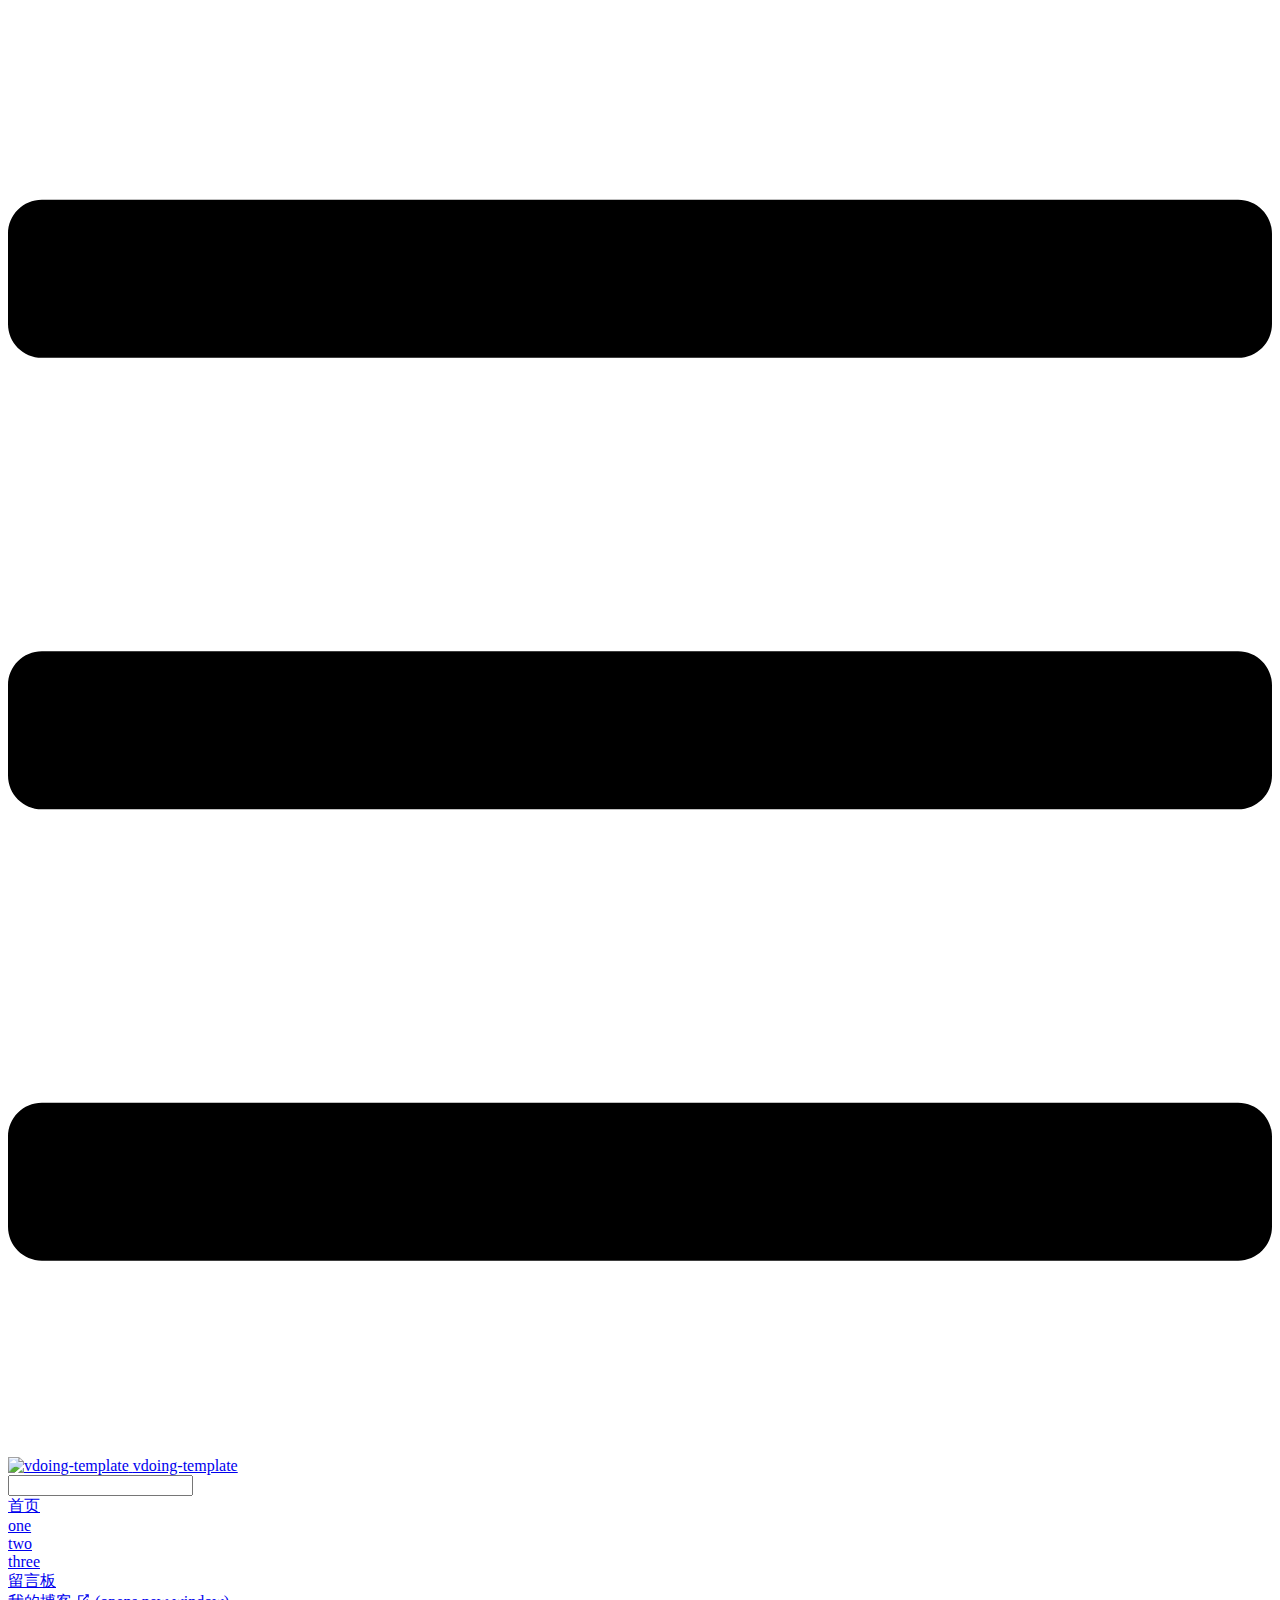
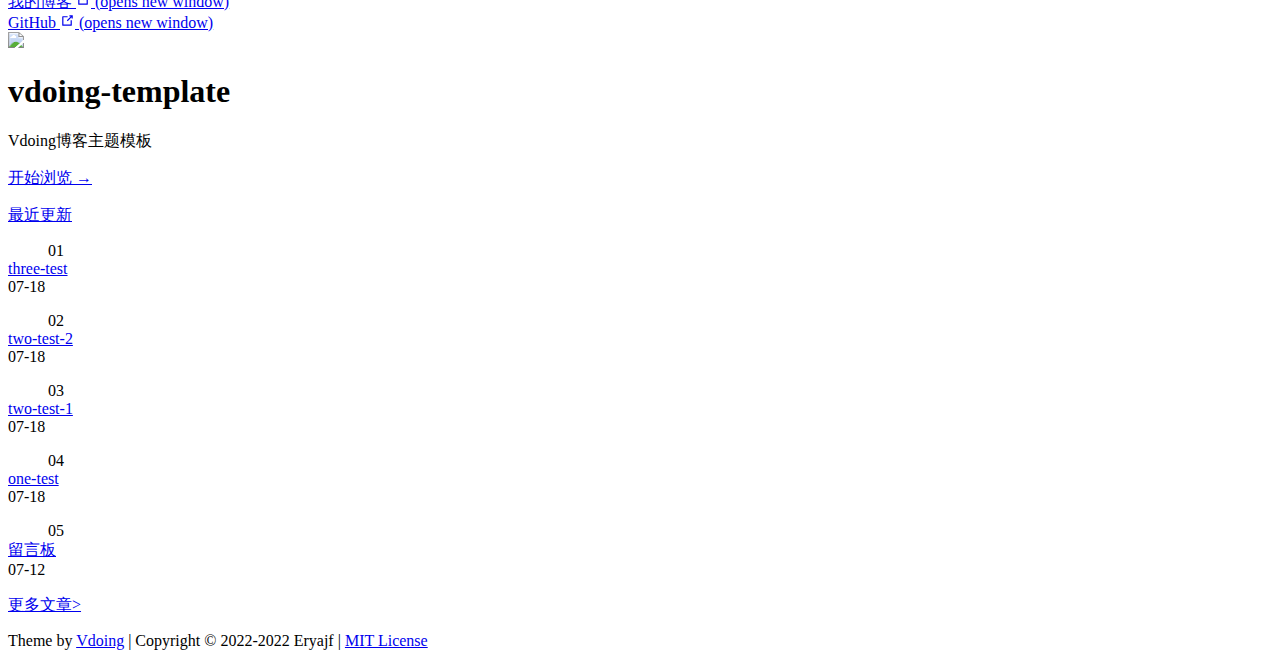
==== index.html @ f7155ac6 "Deploying to gh-pages from @ xianchaoye/zeroye@b0103e465069ee69e4de9f4ce561d06faccb7bdc 🚀" ====
<!DOCTYPE html>
<html lang="en-US">
  <head>
    <meta charset="utf-8">
    <meta name="viewport" content="width=device-width,initial-scale=1">
    <title>vdoing-template</title>
    <meta name="generator" content="VuePress 1.8.0">
    <link rel="icon" href="https://cdn.staticaly.com/gh/eryajf/tu/main/img/image_20220720_132133.ico">
    <script language="javascript" type="text/javascript" src="/vdoing-template/js/pgmanor-self.js"></script>
    <meta name="description" content="vdoing博客主题模板">
    <meta name="keywords" content="二丫讲梵,golang,vue,go-web,go-admin,go-ldap-admin">
    <meta name="theme-color" content="#11a8cd">
    <meta name="referrer" content="no-referrer-when-downgrade">
    
    <link rel="preload" href="/vdoing-template/assets/css/0.styles.035d19f1.css" as="style"><link rel="preload" href="/vdoing-template/assets/js/app.28f3baf2.js" as="script"><link rel="preload" href="/vdoing-template/assets/js/4.86d602bd.js" as="script"><link rel="preload" href="/vdoing-template/assets/js/16.5bb6e53d.js" as="script"><link rel="prefetch" href="/vdoing-template/assets/js/10.823c3fa0.js"><link rel="prefetch" href="/vdoing-template/assets/js/11.eeeffc94.js"><link rel="prefetch" href="/vdoing-template/assets/js/12.07a7bd47.js"><link rel="prefetch" href="/vdoing-template/assets/js/13.e1de8f60.js"><link rel="prefetch" href="/vdoing-template/assets/js/14.58347ef5.js"><link rel="prefetch" href="/vdoing-template/assets/js/15.9c6e68a2.js"><link rel="prefetch" href="/vdoing-template/assets/js/17.0d979c10.js"><link rel="prefetch" href="/vdoing-template/assets/js/18.87ed9d39.js"><link rel="prefetch" href="/vdoing-template/assets/js/5.0a31b75d.js"><link rel="prefetch" href="/vdoing-template/assets/js/6.fa748e72.js"><link rel="prefetch" href="/vdoing-template/assets/js/7.26cae82d.js"><link rel="prefetch" href="/vdoing-template/assets/js/8.30d087c2.js"><link rel="prefetch" href="/vdoing-template/assets/js/9.a3b978a1.js"><link rel="prefetch" href="/vdoing-template/assets/js/vendors~flowchart.af32333f.js"><link rel="prefetch" href="/vdoing-template/assets/js/vendors~mermaid.6b832be4.js">
    <link rel="stylesheet" href="/vdoing-template/assets/css/0.styles.035d19f1.css">
  </head>
  <body class="theme-mode-light">
    <div id="app" data-server-rendered="true"><div class="theme-container sidebar-open no-sidebar"><header class="navbar blur"><div title="目录" class="sidebar-button"><svg xmlns="http://www.w3.org/2000/svg" aria-hidden="true" role="img" viewBox="0 0 448 512" class="icon"><path fill="currentColor" d="M436 124H12c-6.627 0-12-5.373-12-12V80c0-6.627 5.373-12 12-12h424c6.627 0 12 5.373 12 12v32c0 6.627-5.373 12-12 12zm0 160H12c-6.627 0-12-5.373-12-12v-32c0-6.627 5.373-12 12-12h424c6.627 0 12 5.373 12 12v32c0 6.627-5.373 12-12 12zm0 160H12c-6.627 0-12-5.373-12-12v-32c0-6.627 5.373-12 12-12h424c6.627 0 12 5.373 12 12v32c0 6.627-5.373 12-12 12z"></path></svg></div> <a href="/vdoing-template/" aria-current="page" class="home-link router-link-exact-active router-link-active"><img src="https://cdn.staticaly.com/gh/eryajf/tu/main/img/image_20220720_132208.png" alt="vdoing-template" class="logo"> <span class="site-name can-hide">vdoing-template</span></a> <div class="links"><div class="search-box"><input aria-label="Search" autocomplete="off" spellcheck="false" value=""> <!----></div> <nav class="nav-links can-hide"><div class="nav-item"><a href="/vdoing-template/" aria-current="page" class="nav-link router-link-exact-active router-link-active">首页</a></div><div class="nav-item"><a href="/vdoing-template/one/" class="nav-link">one</a></div><div class="nav-item"><a href="/vdoing-template/two/" class="nav-link">two</a></div><div class="nav-item"><a href="/vdoing-template/three/" class="nav-link">three</a></div><div class="nav-item"><a href="/vdoing-template/message-board/" class="nav-link">留言板</a></div><div class="nav-item"><a href="https://wiki.eryajf.net" target="_blank" rel="noopener noreferrer" class="nav-link external">
  我的博客
  <span><svg xmlns="http://www.w3.org/2000/svg" aria-hidden="true" focusable="false" x="0px" y="0px" viewBox="0 0 100 100" width="15" height="15" class="icon outbound"><path fill="currentColor" d="M18.8,85.1h56l0,0c2.2,0,4-1.8,4-4v-32h-8v28h-48v-48h28v-8h-32l0,0c-2.2,0-4,1.8-4,4v56C14.8,83.3,16.6,85.1,18.8,85.1z"></path> <polygon fill="currentColor" points="45.7,48.7 51.3,54.3 77.2,28.5 77.2,37.2 85.2,37.2 85.2,14.9 62.8,14.9 62.8,22.9 71.5,22.9"></polygon></svg> <span class="sr-only">(opens new window)</span></span></a></div> <a href="https://github.com/eryajf/vdoing-template" target="_blank" rel="noopener noreferrer" class="repo-link">
    GitHub
    <span><svg xmlns="http://www.w3.org/2000/svg" aria-hidden="true" focusable="false" x="0px" y="0px" viewBox="0 0 100 100" width="15" height="15" class="icon outbound"><path fill="currentColor" d="M18.8,85.1h56l0,0c2.2,0,4-1.8,4-4v-32h-8v28h-48v-48h28v-8h-32l0,0c-2.2,0-4,1.8-4,4v56C14.8,83.3,16.6,85.1,18.8,85.1z"></path> <polygon fill="currentColor" points="45.7,48.7 51.3,54.3 77.2,28.5 77.2,37.2 85.2,37.2 85.2,14.9 62.8,14.9 62.8,22.9 71.5,22.9"></polygon></svg> <span class="sr-only">(opens new window)</span></span></a></nav></div></header> <div class="sidebar-mask"></div> <div class="sidebar-hover-trigger"></div> <aside class="sidebar" style="display:none;"><!----> <nav class="nav-links"><div class="nav-item"><a href="/vdoing-template/" aria-current="page" class="nav-link router-link-exact-active router-link-active">首页</a></div><div class="nav-item"><a href="/vdoing-template/one/" class="nav-link">one</a></div><div class="nav-item"><a href="/vdoing-template/two/" class="nav-link">two</a></div><div class="nav-item"><a href="/vdoing-template/three/" class="nav-link">three</a></div><div class="nav-item"><a href="/vdoing-template/message-board/" class="nav-link">留言板</a></div><div class="nav-item"><a href="https://wiki.eryajf.net" target="_blank" rel="noopener noreferrer" class="nav-link external">
  我的博客
  <span><svg xmlns="http://www.w3.org/2000/svg" aria-hidden="true" focusable="false" x="0px" y="0px" viewBox="0 0 100 100" width="15" height="15" class="icon outbound"><path fill="currentColor" d="M18.8,85.1h56l0,0c2.2,0,4-1.8,4-4v-32h-8v28h-48v-48h28v-8h-32l0,0c-2.2,0-4,1.8-4,4v56C14.8,83.3,16.6,85.1,18.8,85.1z"></path> <polygon fill="currentColor" points="45.7,48.7 51.3,54.3 77.2,28.5 77.2,37.2 85.2,37.2 85.2,14.9 62.8,14.9 62.8,22.9 71.5,22.9"></polygon></svg> <span class="sr-only">(opens new window)</span></span></a></div> <a href="https://github.com/eryajf/vdoing-template" target="_blank" rel="noopener noreferrer" class="repo-link">
    GitHub
    <span><svg xmlns="http://www.w3.org/2000/svg" aria-hidden="true" focusable="false" x="0px" y="0px" viewBox="0 0 100 100" width="15" height="15" class="icon outbound"><path fill="currentColor" d="M18.8,85.1h56l0,0c2.2,0,4-1.8,4-4v-32h-8v28h-48v-48h28v-8h-32l0,0c-2.2,0-4,1.8-4,4v56C14.8,83.3,16.6,85.1,18.8,85.1z"></path> <polygon fill="currentColor" points="45.7,48.7 51.3,54.3 77.2,28.5 77.2,37.2 85.2,37.2 85.2,14.9 62.8,14.9 62.8,22.9 71.5,22.9"></polygon></svg> <span class="sr-only">(opens new window)</span></span></a></nav>  <!----> </aside> <div class="home-wrapper" data-v-7d2bb426><div class="banner" style="background:var(--mainBg);color:var(--textColor);" data-v-7d2bb426><div class="banner-conent" data-v-7d2bb426><header class="hero" data-v-7d2bb426><img src="https://cdn.staticaly.com/gh/eryajf/tu/main/img/image_20220720_132208.png" data-v-7d2bb426> <h1 id="main-title" data-v-7d2bb426>
          vdoing-template
        </h1> <p class="description" data-v-7d2bb426>
          Vdoing博客主题模板
        </p> <p class="action" data-v-7d2bb426><a href="/vdoing-template/pages/24768e/" class="nav-link action-button" data-v-7d2bb426>开始浏览 →</a></p></header> <!----></div> <!----></div> <div class="main-wrapper" data-v-7d2bb426><div class="main-left"><div class="card-box article-list" data-v-7d2bb426><div class="article-title"><a href="/vdoing-template/archives/" class="iconfont icon-bi">最近更新</a></div> <div class="article-wrapper"><dl><dd>01</dd> <dt><a href="/vdoing-template/pages/cc7034/"><div>
            three-test
            <!----></div></a> <span class="date">07-18</span></dt></dl><dl><dd>02</dd> <dt><a href="/vdoing-template/pages/f07695/"><div>
            two-test-2
            <!----></div></a> <span class="date">07-18</span></dt></dl><dl><dd>03</dd> <dt><a href="/vdoing-template/pages/f07694/"><div>
            two-test-1
            <!----></div></a> <span class="date">07-18</span></dt></dl><dl><dd>04</dd> <dt><a href="/vdoing-template/pages/24768e/"><div>
            one-test
            <!----></div></a> <span class="date">07-18</span></dt></dl><dl><dd>05</dd> <dt><a href="/vdoing-template/message-board/"><div>
            留言板
            <!----></div></a> <span class="date">07-12</span></dt></dl> <dl><dd></dd> <dt><a href="/vdoing-template/archives/" class="more">更多文章&gt;</a></dt></dl></div></div> <div class="theme-vdoing-content custom card-box content__default" data-v-7d2bb426></div></div> <div class="main-right"><!----> <!----> <!----> <!----></div></div></div> <div class="footer"><div class="icons"><a href="https://github.com/eryajf" title="GitHub" target="_blank" class="iconfont icon-github"></a><a href="mailto:eryajf@163.com" title="发邮件" target="_blank" class="iconfont icon-youjian"></a><a href="https://gitee.com/eryajf" title="Gitee" target="_blank" class="iconfont icon-gitee"></a></div> 
  Theme by
  <a href="https://github.com/xugaoyi/vuepress-theme-vdoing" target="_blank" title="本站主题">Vdoing</a> 
    | Copyright © 2022-2022
    <span>Eryajf | <a href="https://github.com/eryajf/vdoing-template/blob/main/LICENSE" target="_blank">MIT License</a></span></div> <div class="buttons"><div title="返回顶部" class="button blur go-to-top iconfont icon-fanhuidingbu" style="display:none;"></div> <div title="去评论" class="button blur go-to-comment iconfont icon-pinglun" style="display:none;"></div> <div title="主题模式" class="button blur theme-mode-but iconfont icon-zhuti"><ul class="select-box" style="display:none;"><li class="iconfont icon-zidong">
          跟随系统
        </li><li class="iconfont icon-rijianmoshi">
          浅色模式
        </li><li class="iconfont icon-yejianmoshi">
          深色模式
        </li><li class="iconfont icon-yuedu">
          阅读模式
        </li></ul></div></div> <!----> <!----> <!----></div><div class="global-ui"><!----></div></div>
    <script src="/vdoing-template/assets/js/app.28f3baf2.js" defer></script><script src="/vdoing-template/assets/js/4.86d602bd.js" defer></script><script src="/vdoing-template/assets/js/16.5bb6e53d.js" defer></script>
  </body>
</html>
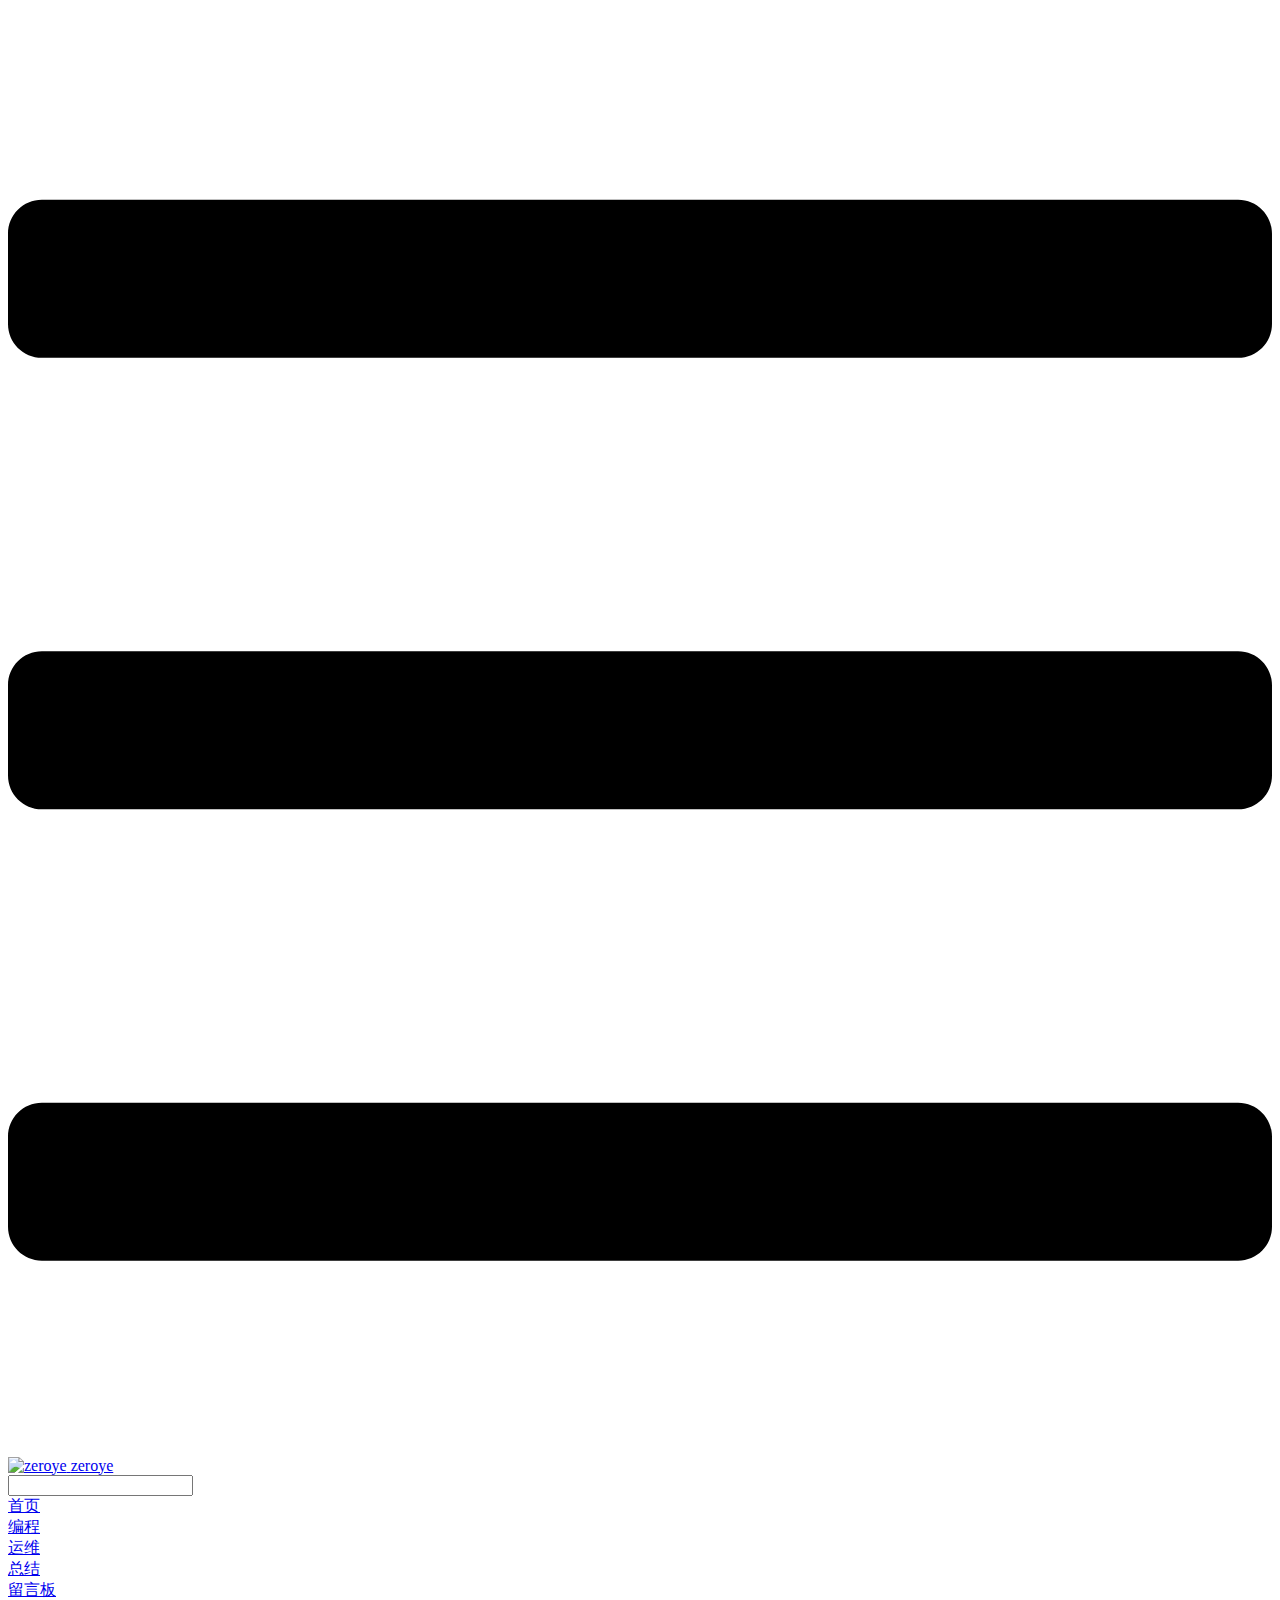
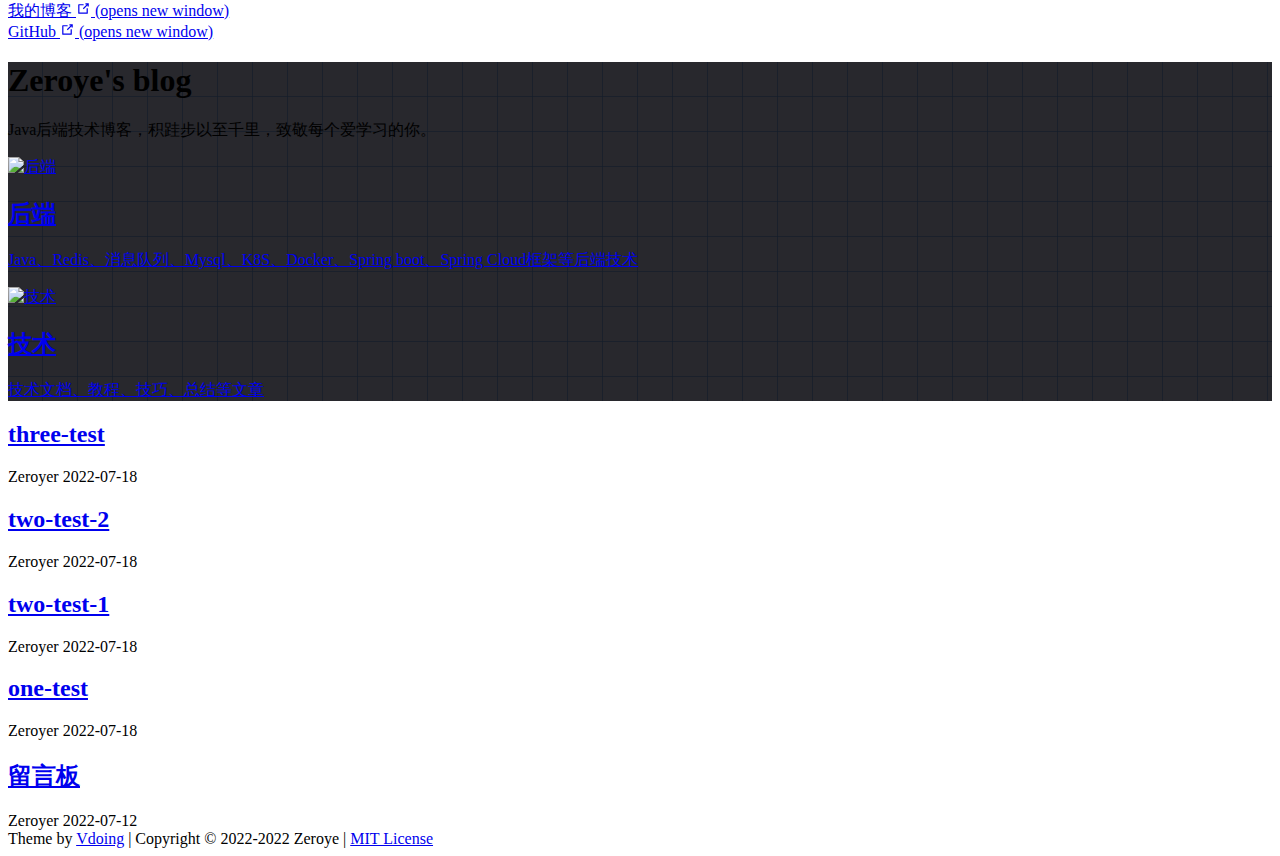
==== commit 62939cdd: "Deploying to gh-pages from @ xianchaoye/zeroye@6198a97b805ca156072a99c29a9db676ea7e4916 🚀" ====
--- a/index.html
+++ b/index.html
@@ -3,46 +3,46 @@
   <head>
     <meta charset="utf-8">
     <meta name="viewport" content="width=device-width,initial-scale=1">
-    <title>vdoing-template</title>
+    <title>zeroye</title>
     <meta name="generator" content="VuePress 1.8.0">
     <link rel="icon" href="https://cdn.staticaly.com/gh/eryajf/tu/main/img/image_20220720_132133.ico">
-    <script language="javascript" type="text/javascript" src="/vdoing-template/js/pgmanor-self.js"></script>
+    <script language="javascript" type="text/javascript" src="/zeroye/js/pgmanor-self.js"></script>
     <meta name="description" content="vdoing博客主题模板">
-    <meta name="keywords" content="二丫讲梵,golang,vue,go-web,go-admin,go-ldap-admin">
+    <meta name="keywords" content="Zeroye's blog,java,vue,ant design vue,spring boot,spring cloud">
     <meta name="theme-color" content="#11a8cd">
     <meta name="referrer" content="no-referrer-when-downgrade">
     
-    <link rel="preload" href="/vdoing-template/assets/css/0.styles.035d19f1.css" as="style"><link rel="preload" href="/vdoing-template/assets/js/app.28f3baf2.js" as="script"><link rel="preload" href="/vdoing-template/assets/js/4.86d602bd.js" as="script"><link rel="preload" href="/vdoing-template/assets/js/16.5bb6e53d.js" as="script"><link rel="prefetch" href="/vdoing-template/assets/js/10.823c3fa0.js"><link rel="prefetch" href="/vdoing-template/assets/js/11.eeeffc94.js"><link rel="prefetch" href="/vdoing-template/assets/js/12.07a7bd47.js"><link rel="prefetch" href="/vdoing-template/assets/js/13.e1de8f60.js"><link rel="prefetch" href="/vdoing-template/assets/js/14.58347ef5.js"><link rel="prefetch" href="/vdoing-template/assets/js/15.9c6e68a2.js"><link rel="prefetch" href="/vdoing-template/assets/js/17.0d979c10.js"><link rel="prefetch" href="/vdoing-template/assets/js/18.87ed9d39.js"><link rel="prefetch" href="/vdoing-template/assets/js/5.0a31b75d.js"><link rel="prefetch" href="/vdoing-template/assets/js/6.fa748e72.js"><link rel="prefetch" href="/vdoing-template/assets/js/7.26cae82d.js"><link rel="prefetch" href="/vdoing-template/assets/js/8.30d087c2.js"><link rel="prefetch" href="/vdoing-template/assets/js/9.a3b978a1.js"><link rel="prefetch" href="/vdoing-template/assets/js/vendors~flowchart.af32333f.js"><link rel="prefetch" href="/vdoing-template/assets/js/vendors~mermaid.6b832be4.js">
-    <link rel="stylesheet" href="/vdoing-template/assets/css/0.styles.035d19f1.css">
+    <link rel="preload" href="/zeroye/assets/css/0.styles.51acbf67.css" as="style"><link rel="preload" href="/zeroye/assets/js/app.78587bef.js" as="script"><link rel="preload" href="/zeroye/assets/js/4.86d602bd.js" as="script"><link rel="preload" href="/zeroye/assets/js/15.6d5b62c5.js" as="script"><link rel="prefetch" href="/zeroye/assets/js/10.6c4b38f9.js"><link rel="prefetch" href="/zeroye/assets/js/11.13384196.js"><link rel="prefetch" href="/zeroye/assets/js/12.48720ec3.js"><link rel="prefetch" href="/zeroye/assets/js/13.8f9408e9.js"><link rel="prefetch" href="/zeroye/assets/js/14.e3ba4f9a.js"><link rel="prefetch" href="/zeroye/assets/js/16.c5b639b2.js"><link rel="prefetch" href="/zeroye/assets/js/17.0d979c10.js"><link rel="prefetch" href="/zeroye/assets/js/18.87ed9d39.js"><link rel="prefetch" href="/zeroye/assets/js/5.0a31b75d.js"><link rel="prefetch" href="/zeroye/assets/js/6.fa748e72.js"><link rel="prefetch" href="/zeroye/assets/js/7.267fce55.js"><link rel="prefetch" href="/zeroye/assets/js/8.bd6147ab.js"><link rel="prefetch" href="/zeroye/assets/js/9.cdb28013.js"><link rel="prefetch" href="/zeroye/assets/js/vendors~flowchart.af32333f.js"><link rel="prefetch" href="/zeroye/assets/js/vendors~mermaid.6b832be4.js">
+    <link rel="stylesheet" href="/zeroye/assets/css/0.styles.51acbf67.css">
   </head>
   <body class="theme-mode-light">
-    <div id="app" data-server-rendered="true"><div class="theme-container sidebar-open no-sidebar"><header class="navbar blur"><div title="目录" class="sidebar-button"><svg xmlns="http://www.w3.org/2000/svg" aria-hidden="true" role="img" viewBox="0 0 448 512" class="icon"><path fill="currentColor" d="M436 124H12c-6.627 0-12-5.373-12-12V80c0-6.627 5.373-12 12-12h424c6.627 0 12 5.373 12 12v32c0 6.627-5.373 12-12 12zm0 160H12c-6.627 0-12-5.373-12-12v-32c0-6.627 5.373-12 12-12h424c6.627 0 12 5.373 12 12v32c0 6.627-5.373 12-12 12zm0 160H12c-6.627 0-12-5.373-12-12v-32c0-6.627 5.373-12 12-12h424c6.627 0 12 5.373 12 12v32c0 6.627-5.373 12-12 12z"></path></svg></div> <a href="/vdoing-template/" aria-current="page" class="home-link router-link-exact-active router-link-active"><img src="https://cdn.staticaly.com/gh/eryajf/tu/main/img/image_20220720_132208.png" alt="vdoing-template" class="logo"> <span class="site-name can-hide">vdoing-template</span></a> <div class="links"><div class="search-box"><input aria-label="Search" autocomplete="off" spellcheck="false" value=""> <!----></div> <nav class="nav-links can-hide"><div class="nav-item"><a href="/vdoing-template/" aria-current="page" class="nav-link router-link-exact-active router-link-active">首页</a></div><div class="nav-item"><a href="/vdoing-template/one/" class="nav-link">one</a></div><div class="nav-item"><a href="/vdoing-template/two/" class="nav-link">two</a></div><div class="nav-item"><a href="/vdoing-template/three/" class="nav-link">three</a></div><div class="nav-item"><a href="/vdoing-template/message-board/" class="nav-link">留言板</a></div><div class="nav-item"><a href="https://wiki.eryajf.net" target="_blank" rel="noopener noreferrer" class="nav-link external">
+    <div id="app" data-server-rendered="true"><div class="theme-container sidebar-open no-sidebar"><header class="navbar blur"><div title="目录" class="sidebar-button"><svg xmlns="http://www.w3.org/2000/svg" aria-hidden="true" role="img" viewBox="0 0 448 512" class="icon"><path fill="currentColor" d="M436 124H12c-6.627 0-12-5.373-12-12V80c0-6.627 5.373-12 12-12h424c6.627 0 12 5.373 12 12v32c0 6.627-5.373 12-12 12zm0 160H12c-6.627 0-12-5.373-12-12v-32c0-6.627 5.373-12 12-12h424c6.627 0 12 5.373 12 12v32c0 6.627-5.373 12-12 12zm0 160H12c-6.627 0-12-5.373-12-12v-32c0-6.627 5.373-12 12-12h424c6.627 0 12 5.373 12 12v32c0 6.627-5.373 12-12 12z"></path></svg></div> <a href="/zeroye/" aria-current="page" class="home-link router-link-exact-active router-link-active"><img src="https://cdn.staticaly.com/gh/eryajf/tu/main/img/image_20220720_132208.png" alt="zeroye" class="logo"> <span class="site-name can-hide">zeroye</span></a> <div class="links"><div class="search-box"><input aria-label="Search" autocomplete="off" spellcheck="false" value=""> <!----></div> <nav class="nav-links can-hide"><div class="nav-item"><a href="/zeroye/" aria-current="page" class="nav-link router-link-exact-active router-link-active">首页</a></div><div class="nav-item"><a href="/zeroye/one/" class="nav-link">编程</a></div><div class="nav-item"><a href="/zeroye/two/" class="nav-link">运维</a></div><div class="nav-item"><a href="/zeroye/three/" class="nav-link">总结</a></div><div class="nav-item"><a href="/zeroye/message-board/" class="nav-link">留言板</a></div><div class="nav-item"><a href="https://www.zeroye.site" target="_blank" rel="noopener noreferrer" class="nav-link external">
   我的博客
-  <span><svg xmlns="http://www.w3.org/2000/svg" aria-hidden="true" focusable="false" x="0px" y="0px" viewBox="0 0 100 100" width="15" height="15" class="icon outbound"><path fill="currentColor" d="M18.8,85.1h56l0,0c2.2,0,4-1.8,4-4v-32h-8v28h-48v-48h28v-8h-32l0,0c-2.2,0-4,1.8-4,4v56C14.8,83.3,16.6,85.1,18.8,85.1z"></path> <polygon fill="currentColor" points="45.7,48.7 51.3,54.3 77.2,28.5 77.2,37.2 85.2,37.2 85.2,14.9 62.8,14.9 62.8,22.9 71.5,22.9"></polygon></svg> <span class="sr-only">(opens new window)</span></span></a></div> <a href="https://github.com/eryajf/vdoing-template" target="_blank" rel="noopener noreferrer" class="repo-link">
+  <span><svg xmlns="http://www.w3.org/2000/svg" aria-hidden="true" focusable="false" x="0px" y="0px" viewBox="0 0 100 100" width="15" height="15" class="icon outbound"><path fill="currentColor" d="M18.8,85.1h56l0,0c2.2,0,4-1.8,4-4v-32h-8v28h-48v-48h28v-8h-32l0,0c-2.2,0-4,1.8-4,4v56C14.8,83.3,16.6,85.1,18.8,85.1z"></path> <polygon fill="currentColor" points="45.7,48.7 51.3,54.3 77.2,28.5 77.2,37.2 85.2,37.2 85.2,14.9 62.8,14.9 62.8,22.9 71.5,22.9"></polygon></svg> <span class="sr-only">(opens new window)</span></span></a></div> <a href="https://github.com/xianchaoye/zeroye" target="_blank" rel="noopener noreferrer" class="repo-link">
     GitHub
-    <span><svg xmlns="http://www.w3.org/2000/svg" aria-hidden="true" focusable="false" x="0px" y="0px" viewBox="0 0 100 100" width="15" height="15" class="icon outbound"><path fill="currentColor" d="M18.8,85.1h56l0,0c2.2,0,4-1.8,4-4v-32h-8v28h-48v-48h28v-8h-32l0,0c-2.2,0-4,1.8-4,4v56C14.8,83.3,16.6,85.1,18.8,85.1z"></path> <polygon fill="currentColor" points="45.7,48.7 51.3,54.3 77.2,28.5 77.2,37.2 85.2,37.2 85.2,14.9 62.8,14.9 62.8,22.9 71.5,22.9"></polygon></svg> <span class="sr-only">(opens new window)</span></span></a></nav></div></header> <div class="sidebar-mask"></div> <div class="sidebar-hover-trigger"></div> <aside class="sidebar" style="display:none;"><!----> <nav class="nav-links"><div class="nav-item"><a href="/vdoing-template/" aria-current="page" class="nav-link router-link-exact-active router-link-active">首页</a></div><div class="nav-item"><a href="/vdoing-template/one/" class="nav-link">one</a></div><div class="nav-item"><a href="/vdoing-template/two/" class="nav-link">two</a></div><div class="nav-item"><a href="/vdoing-template/three/" class="nav-link">three</a></div><div class="nav-item"><a href="/vdoing-template/message-board/" class="nav-link">留言板</a></div><div class="nav-item"><a href="https://wiki.eryajf.net" target="_blank" rel="noopener noreferrer" class="nav-link external">
+    <span><svg xmlns="http://www.w3.org/2000/svg" aria-hidden="true" focusable="false" x="0px" y="0px" viewBox="0 0 100 100" width="15" height="15" class="icon outbound"><path fill="currentColor" d="M18.8,85.1h56l0,0c2.2,0,4-1.8,4-4v-32h-8v28h-48v-48h28v-8h-32l0,0c-2.2,0-4,1.8-4,4v56C14.8,83.3,16.6,85.1,18.8,85.1z"></path> <polygon fill="currentColor" points="45.7,48.7 51.3,54.3 77.2,28.5 77.2,37.2 85.2,37.2 85.2,14.9 62.8,14.9 62.8,22.9 71.5,22.9"></polygon></svg> <span class="sr-only">(opens new window)</span></span></a></nav></div></header> <div class="sidebar-mask"></div> <div class="sidebar-hover-trigger"></div> <aside class="sidebar" style="display:none;"><!----> <nav class="nav-links"><div class="nav-item"><a href="/zeroye/" aria-current="page" class="nav-link router-link-exact-active router-link-active">首页</a></div><div class="nav-item"><a href="/zeroye/one/" class="nav-link">编程</a></div><div class="nav-item"><a href="/zeroye/two/" class="nav-link">运维</a></div><div class="nav-item"><a href="/zeroye/three/" class="nav-link">总结</a></div><div class="nav-item"><a href="/zeroye/message-board/" class="nav-link">留言板</a></div><div class="nav-item"><a href="https://www.zeroye.site" target="_blank" rel="noopener noreferrer" class="nav-link external">
   我的博客
-  <span><svg xmlns="http://www.w3.org/2000/svg" aria-hidden="true" focusable="false" x="0px" y="0px" viewBox="0 0 100 100" width="15" height="15" class="icon outbound"><path fill="currentColor" d="M18.8,85.1h56l0,0c2.2,0,4-1.8,4-4v-32h-8v28h-48v-48h28v-8h-32l0,0c-2.2,0-4,1.8-4,4v56C14.8,83.3,16.6,85.1,18.8,85.1z"></path> <polygon fill="currentColor" points="45.7,48.7 51.3,54.3 77.2,28.5 77.2,37.2 85.2,37.2 85.2,14.9 62.8,14.9 62.8,22.9 71.5,22.9"></polygon></svg> <span class="sr-only">(opens new window)</span></span></a></div> <a href="https://github.com/eryajf/vdoing-template" target="_blank" rel="noopener noreferrer" class="repo-link">
+  <span><svg xmlns="http://www.w3.org/2000/svg" aria-hidden="true" focusable="false" x="0px" y="0px" viewBox="0 0 100 100" width="15" height="15" class="icon outbound"><path fill="currentColor" d="M18.8,85.1h56l0,0c2.2,0,4-1.8,4-4v-32h-8v28h-48v-48h28v-8h-32l0,0c-2.2,0-4,1.8-4,4v56C14.8,83.3,16.6,85.1,18.8,85.1z"></path> <polygon fill="currentColor" points="45.7,48.7 51.3,54.3 77.2,28.5 77.2,37.2 85.2,37.2 85.2,14.9 62.8,14.9 62.8,22.9 71.5,22.9"></polygon></svg> <span class="sr-only">(opens new window)</span></span></a></div> <a href="https://github.com/xianchaoye/zeroye" target="_blank" rel="noopener noreferrer" class="repo-link">
     GitHub
-    <span><svg xmlns="http://www.w3.org/2000/svg" aria-hidden="true" focusable="false" x="0px" y="0px" viewBox="0 0 100 100" width="15" height="15" class="icon outbound"><path fill="currentColor" d="M18.8,85.1h56l0,0c2.2,0,4-1.8,4-4v-32h-8v28h-48v-48h28v-8h-32l0,0c-2.2,0-4,1.8-4,4v56C14.8,83.3,16.6,85.1,18.8,85.1z"></path> <polygon fill="currentColor" points="45.7,48.7 51.3,54.3 77.2,28.5 77.2,37.2 85.2,37.2 85.2,14.9 62.8,14.9 62.8,22.9 71.5,22.9"></polygon></svg> <span class="sr-only">(opens new window)</span></span></a></nav>  <!----> </aside> <div class="home-wrapper" data-v-7d2bb426><div class="banner" style="background:var(--mainBg);color:var(--textColor);" data-v-7d2bb426><div class="banner-conent" data-v-7d2bb426><header class="hero" data-v-7d2bb426><img src="https://cdn.staticaly.com/gh/eryajf/tu/main/img/image_20220720_132208.png" data-v-7d2bb426> <h1 id="main-title" data-v-7d2bb426>
-          vdoing-template
+    <span><svg xmlns="http://www.w3.org/2000/svg" aria-hidden="true" focusable="false" x="0px" y="0px" viewBox="0 0 100 100" width="15" height="15" class="icon outbound"><path fill="currentColor" d="M18.8,85.1h56l0,0c2.2,0,4-1.8,4-4v-32h-8v28h-48v-48h28v-8h-32l0,0c-2.2,0-4,1.8-4,4v56C14.8,83.3,16.6,85.1,18.8,85.1z"></path> <polygon fill="currentColor" points="45.7,48.7 51.3,54.3 77.2,28.5 77.2,37.2 85.2,37.2 85.2,14.9 62.8,14.9 62.8,22.9 71.5,22.9"></polygon></svg> <span class="sr-only">(opens new window)</span></span></a></nav>  <!----> </aside> <div class="home-wrapper" data-v-7d2bb426><div class="banner" style="background:rgb(40,40,45) url([data-uri]);" data-v-7d2bb426><div class="banner-conent" data-v-7d2bb426><header class="hero" data-v-7d2bb426><!----> <h1 id="main-title" data-v-7d2bb426>
+          Zeroye's blog
         </h1> <p class="description" data-v-7d2bb426>
-          Vdoing博客主题模板
-        </p> <p class="action" data-v-7d2bb426><a href="/vdoing-template/pages/24768e/" class="nav-link action-button" data-v-7d2bb426>开始浏览 →</a></p></header> <!----></div> <!----></div> <div class="main-wrapper" data-v-7d2bb426><div class="main-left"><div class="card-box article-list" data-v-7d2bb426><div class="article-title"><a href="/vdoing-template/archives/" class="iconfont icon-bi">最近更新</a></div> <div class="article-wrapper"><dl><dd>01</dd> <dt><a href="/vdoing-template/pages/cc7034/"><div>
+          Java后端技术博客，积跬步以至千里，致敬每个爱学习的你。
+        </p> <!----></header> <div class="features" data-v-7d2bb426><div class="feature" data-v-7d2bb426><a href="/zeroye/web/" data-v-7d2bb426><img src="/zeroye/img/web.png" alt="后端" class="feature-img" data-v-7d2bb426> <h2 data-v-7d2bb426>后端</h2> <p data-v-7d2bb426>Java、Redis、消息队列、Mysql、K8S、Docker、Spring boot、Spring Cloud框架等后端技术</p></a></div><div class="feature" data-v-7d2bb426><a href="/zeroye/technology/" data-v-7d2bb426><img src="/zeroye/img/other.png" alt="技术" class="feature-img" data-v-7d2bb426> <h2 data-v-7d2bb426>技术</h2> <p data-v-7d2bb426>技术文档、教程、技巧、总结等文章</p></a></div></div></div> <div class="slide-banner" style="display:none;" data-v-7d2bb426><div class="banner-wrapper" data-v-7d2bb426><div class="slide-banner-scroll" data-v-7d2bb426><div class="slide-banner-wrapper" data-v-7d2bb426><div class="slide-item" data-v-7d2bb426><a href="/zeroye/web/" data-v-7d2bb426><img src="/zeroye/img/web.png" alt="后端" class="feature-img" data-v-7d2bb426> <h2 data-v-7d2bb426>后端</h2> <p data-v-7d2bb426>Java、Redis、消息队列、Mysql、K8S、Docker、Spring boot、Spring Cloud框架等后端技术</p></a></div><div class="slide-item" data-v-7d2bb426><a href="/zeroye/technology/" data-v-7d2bb426><img src="/zeroye/img/other.png" alt="技术" class="feature-img" data-v-7d2bb426> <h2 data-v-7d2bb426>技术</h2> <p data-v-7d2bb426>技术文档、教程、技巧、总结等文章</p></a></div></div></div> <div class="docs-wrapper" data-v-7d2bb426><span class="doc active" data-v-7d2bb426></span><span class="doc" data-v-7d2bb426></span></div></div></div></div> <div class="main-wrapper" data-v-7d2bb426><div class="main-left"><div class="post-list" data-v-7d2bb426><div><div class="post card-box"><div class="title-wrapper"><h2><a href="/zeroye/pages/cc7034/">
             three-test
-            <!----></div></a> <span class="date">07-18</span></dt></dl><dl><dd>02</dd> <dt><a href="/vdoing-template/pages/f07695/"><div>
+            <!----></a></h2> <div class="article-info"><span title="作者" class="iconfont icon-touxiang">Zeroyer</span> <span title="创建时间" class="iconfont icon-riqi">2022-07-18</span> <!----> <!----></div></div> <!----></div><div class="post card-box"><div class="title-wrapper"><h2><a href="/zeroye/pages/f07695/">
             two-test-2
-            <!----></div></a> <span class="date">07-18</span></dt></dl><dl><dd>03</dd> <dt><a href="/vdoing-template/pages/f07694/"><div>
+            <!----></a></h2> <div class="article-info"><span title="作者" class="iconfont icon-touxiang">Zeroyer</span> <span title="创建时间" class="iconfont icon-riqi">2022-07-18</span> <!----> <!----></div></div> <!----></div><div class="post card-box"><div class="title-wrapper"><h2><a href="/zeroye/pages/f07694/">
             two-test-1
-            <!----></div></a> <span class="date">07-18</span></dt></dl><dl><dd>04</dd> <dt><a href="/vdoing-template/pages/24768e/"><div>
+            <!----></a></h2> <div class="article-info"><span title="作者" class="iconfont icon-touxiang">Zeroyer</span> <span title="创建时间" class="iconfont icon-riqi">2022-07-18</span> <!----> <!----></div></div> <!----></div><div class="post card-box"><div class="title-wrapper"><h2><a href="/zeroye/pages/24768e/">
             one-test
-            <!----></div></a> <span class="date">07-18</span></dt></dl><dl><dd>05</dd> <dt><a href="/vdoing-template/message-board/"><div>
+            <!----></a></h2> <div class="article-info"><span title="作者" class="iconfont icon-touxiang">Zeroyer</span> <span title="创建时间" class="iconfont icon-riqi">2022-07-18</span> <!----> <!----></div></div> <!----></div><div class="post card-box"><div class="title-wrapper"><h2><a href="/zeroye/message-board/">
             留言板
-            <!----></div></a> <span class="date">07-12</span></dt></dl> <dl><dd></dd> <dt><a href="/vdoing-template/archives/" class="more">更多文章&gt;</a></dt></dl></div></div> <div class="theme-vdoing-content custom card-box content__default" data-v-7d2bb426></div></div> <div class="main-right"><!----> <!----> <!----> <!----></div></div></div> <div class="footer"><div class="icons"><a href="https://github.com/eryajf" title="GitHub" target="_blank" class="iconfont icon-github"></a><a href="mailto:eryajf@163.com" title="发邮件" target="_blank" class="iconfont icon-youjian"></a><a href="https://gitee.com/eryajf" title="Gitee" target="_blank" class="iconfont icon-gitee"></a></div> 
+            <!----></a></h2> <div class="article-info"><span title="作者" class="iconfont icon-touxiang">Zeroyer</span> <span title="创建时间" class="iconfont icon-riqi">2022-07-12</span> <!----> <!----></div></div> <!----></div></div></div> <div class="pagination" style="display:none;" data-v-7d2bb426><span class="card-box prev iconfont icon-jiantou-zuo disabled"><p>上一页</p></span> <div class="pagination-list"><span class="card-box active">1</span></div> <span class="card-box next iconfont icon-jiantou-you disabled"><p>下一页</p></span></div> <div class="theme-vdoing-content custom card-box content__default" data-v-7d2bb426></div></div> <div class="main-right"><!----> <!----> <!----> <!----></div></div></div> <div class="footer"><div class="icons"><a href="https://github.com/xianchaoye" title="GitHub" target="_blank" class="iconfont icon-github"></a><a href="mailto:18201082822@163.com" title="发邮件" target="_blank" class="iconfont icon-youjian"></a><a href="https://github.com/xianchaoye" title="Gitee" target="_blank" class="iconfont icon-gitee"></a></div> 
   Theme by
   <a href="https://github.com/xugaoyi/vuepress-theme-vdoing" target="_blank" title="本站主题">Vdoing</a> 
     | Copyright © 2022-2022
-    <span>Eryajf | <a href="https://github.com/eryajf/vdoing-template/blob/main/LICENSE" target="_blank">MIT License</a></span></div> <div class="buttons"><div title="返回顶部" class="button blur go-to-top iconfont icon-fanhuidingbu" style="display:none;"></div> <div title="去评论" class="button blur go-to-comment iconfont icon-pinglun" style="display:none;"></div> <div title="主题模式" class="button blur theme-mode-but iconfont icon-zhuti"><ul class="select-box" style="display:none;"><li class="iconfont icon-zidong">
+    <span>Zeroye | <a href="https://github.com/xianchaoye/zeroye/blob/main/LICENSE" target="_blank">MIT License</a></span></div> <div class="buttons"><div title="返回顶部" class="button blur go-to-top iconfont icon-fanhuidingbu" style="display:none;"></div> <div title="去评论" class="button blur go-to-comment iconfont icon-pinglun" style="display:none;"></div> <div title="主题模式" class="button blur theme-mode-but iconfont icon-zhuti"><ul class="select-box" style="display:none;"><li class="iconfont icon-zidong">
           跟随系统
         </li><li class="iconfont icon-rijianmoshi">
           浅色模式
@@ -51,6 +51,6 @@
         </li><li class="iconfont icon-yuedu">
           阅读模式
         </li></ul></div></div> <!----> <!----> <!----></div><div class="global-ui"><!----></div></div>
-    <script src="/vdoing-template/assets/js/app.28f3baf2.js" defer></script><script src="/vdoing-template/assets/js/4.86d602bd.js" defer></script><script src="/vdoing-template/assets/js/16.5bb6e53d.js" defer></script>
+    <script src="/zeroye/assets/js/app.78587bef.js" defer></script><script src="/zeroye/assets/js/4.86d602bd.js" defer></script><script src="/zeroye/assets/js/15.6d5b62c5.js" defer></script>
   </body>
 </html>
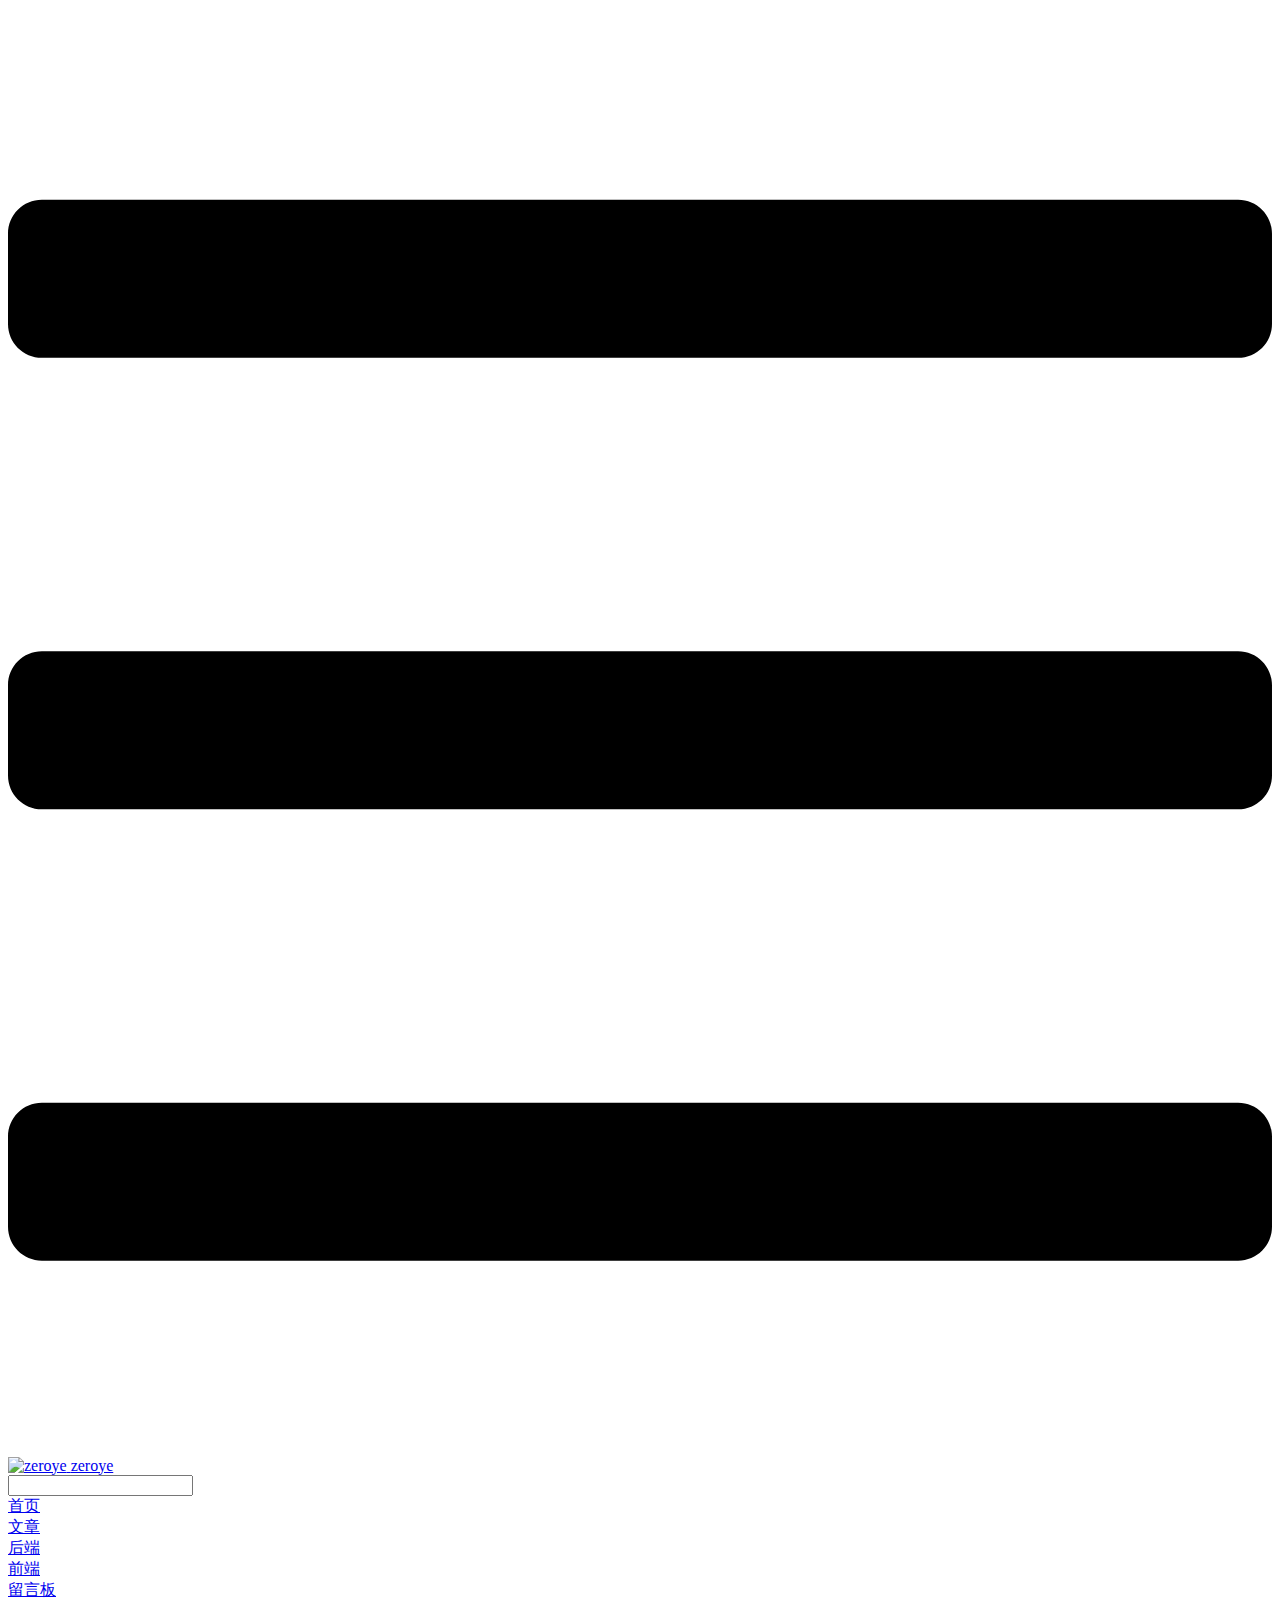
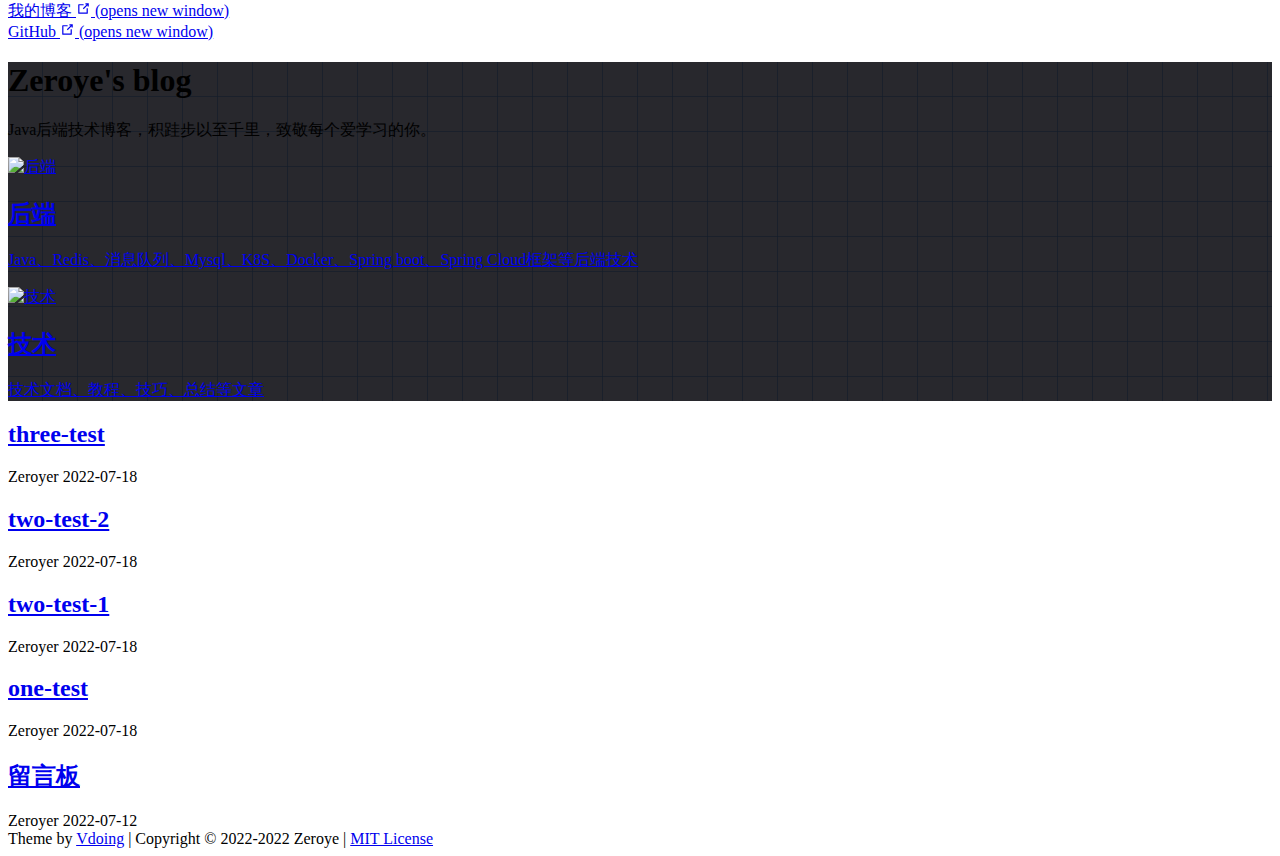
==== commit e1c308cc: "Deploying to gh-pages from @ xianchaoye/zeroye@e997ee4f59be7610d18bfba88f443891923eb96c 🚀" ====
--- a/index.html
+++ b/index.html
@@ -12,15 +12,15 @@
     <meta name="theme-color" content="#11a8cd">
     <meta name="referrer" content="no-referrer-when-downgrade">
     
-    <link rel="preload" href="/zeroye/assets/css/0.styles.51acbf67.css" as="style"><link rel="preload" href="/zeroye/assets/js/app.78587bef.js" as="script"><link rel="preload" href="/zeroye/assets/js/4.86d602bd.js" as="script"><link rel="preload" href="/zeroye/assets/js/15.6d5b62c5.js" as="script"><link rel="prefetch" href="/zeroye/assets/js/10.6c4b38f9.js"><link rel="prefetch" href="/zeroye/assets/js/11.13384196.js"><link rel="prefetch" href="/zeroye/assets/js/12.48720ec3.js"><link rel="prefetch" href="/zeroye/assets/js/13.8f9408e9.js"><link rel="prefetch" href="/zeroye/assets/js/14.e3ba4f9a.js"><link rel="prefetch" href="/zeroye/assets/js/16.c5b639b2.js"><link rel="prefetch" href="/zeroye/assets/js/17.0d979c10.js"><link rel="prefetch" href="/zeroye/assets/js/18.87ed9d39.js"><link rel="prefetch" href="/zeroye/assets/js/5.0a31b75d.js"><link rel="prefetch" href="/zeroye/assets/js/6.fa748e72.js"><link rel="prefetch" href="/zeroye/assets/js/7.267fce55.js"><link rel="prefetch" href="/zeroye/assets/js/8.bd6147ab.js"><link rel="prefetch" href="/zeroye/assets/js/9.cdb28013.js"><link rel="prefetch" href="/zeroye/assets/js/vendors~flowchart.af32333f.js"><link rel="prefetch" href="/zeroye/assets/js/vendors~mermaid.6b832be4.js">
+    <link rel="preload" href="/zeroye/assets/css/0.styles.51acbf67.css" as="style"><link rel="preload" href="/zeroye/assets/js/app.acaf6678.js" as="script"><link rel="preload" href="/zeroye/assets/js/4.86d602bd.js" as="script"><link rel="preload" href="/zeroye/assets/js/16.5bb6e53d.js" as="script"><link rel="prefetch" href="/zeroye/assets/js/10.6c4b38f9.js"><link rel="prefetch" href="/zeroye/assets/js/11.13384196.js"><link rel="prefetch" href="/zeroye/assets/js/12.48720ec3.js"><link rel="prefetch" href="/zeroye/assets/js/13.8f9408e9.js"><link rel="prefetch" href="/zeroye/assets/js/14.466ba9e8.js"><link rel="prefetch" href="/zeroye/assets/js/15.9c6e68a2.js"><link rel="prefetch" href="/zeroye/assets/js/17.0d979c10.js"><link rel="prefetch" href="/zeroye/assets/js/18.87ed9d39.js"><link rel="prefetch" href="/zeroye/assets/js/5.0a31b75d.js"><link rel="prefetch" href="/zeroye/assets/js/6.fa748e72.js"><link rel="prefetch" href="/zeroye/assets/js/7.267fce55.js"><link rel="prefetch" href="/zeroye/assets/js/8.bd6147ab.js"><link rel="prefetch" href="/zeroye/assets/js/9.cdb28013.js"><link rel="prefetch" href="/zeroye/assets/js/vendors~flowchart.af32333f.js"><link rel="prefetch" href="/zeroye/assets/js/vendors~mermaid.6b832be4.js">
     <link rel="stylesheet" href="/zeroye/assets/css/0.styles.51acbf67.css">
   </head>
   <body class="theme-mode-light">
-    <div id="app" data-server-rendered="true"><div class="theme-container sidebar-open no-sidebar"><header class="navbar blur"><div title="目录" class="sidebar-button"><svg xmlns="http://www.w3.org/2000/svg" aria-hidden="true" role="img" viewBox="0 0 448 512" class="icon"><path fill="currentColor" d="M436 124H12c-6.627 0-12-5.373-12-12V80c0-6.627 5.373-12 12-12h424c6.627 0 12 5.373 12 12v32c0 6.627-5.373 12-12 12zm0 160H12c-6.627 0-12-5.373-12-12v-32c0-6.627 5.373-12 12-12h424c6.627 0 12 5.373 12 12v32c0 6.627-5.373 12-12 12zm0 160H12c-6.627 0-12-5.373-12-12v-32c0-6.627 5.373-12 12-12h424c6.627 0 12 5.373 12 12v32c0 6.627-5.373 12-12 12z"></path></svg></div> <a href="/zeroye/" aria-current="page" class="home-link router-link-exact-active router-link-active"><img src="https://cdn.staticaly.com/gh/eryajf/tu/main/img/image_20220720_132208.png" alt="zeroye" class="logo"> <span class="site-name can-hide">zeroye</span></a> <div class="links"><div class="search-box"><input aria-label="Search" autocomplete="off" spellcheck="false" value=""> <!----></div> <nav class="nav-links can-hide"><div class="nav-item"><a href="/zeroye/" aria-current="page" class="nav-link router-link-exact-active router-link-active">首页</a></div><div class="nav-item"><a href="/zeroye/one/" class="nav-link">编程</a></div><div class="nav-item"><a href="/zeroye/two/" class="nav-link">运维</a></div><div class="nav-item"><a href="/zeroye/three/" class="nav-link">总结</a></div><div class="nav-item"><a href="/zeroye/message-board/" class="nav-link">留言板</a></div><div class="nav-item"><a href="https://www.zeroye.site" target="_blank" rel="noopener noreferrer" class="nav-link external">
+    <div id="app" data-server-rendered="true"><div class="theme-container sidebar-open no-sidebar"><header class="navbar blur"><div title="目录" class="sidebar-button"><svg xmlns="http://www.w3.org/2000/svg" aria-hidden="true" role="img" viewBox="0 0 448 512" class="icon"><path fill="currentColor" d="M436 124H12c-6.627 0-12-5.373-12-12V80c0-6.627 5.373-12 12-12h424c6.627 0 12 5.373 12 12v32c0 6.627-5.373 12-12 12zm0 160H12c-6.627 0-12-5.373-12-12v-32c0-6.627 5.373-12 12-12h424c6.627 0 12 5.373 12 12v32c0 6.627-5.373 12-12 12zm0 160H12c-6.627 0-12-5.373-12-12v-32c0-6.627 5.373-12 12-12h424c6.627 0 12 5.373 12 12v32c0 6.627-5.373 12-12 12z"></path></svg></div> <a href="/zeroye/" aria-current="page" class="home-link router-link-exact-active router-link-active"><img src="https://cdn.staticaly.com/gh/eryajf/tu/main/img/image_20220720_132208.png" alt="zeroye" class="logo"> <span class="site-name can-hide">zeroye</span></a> <div class="links"><div class="search-box"><input aria-label="Search" autocomplete="off" spellcheck="false" value=""> <!----></div> <nav class="nav-links can-hide"><div class="nav-item"><a href="/zeroye/" aria-current="page" class="nav-link router-link-exact-active router-link-active">首页</a></div><div class="nav-item"><a href="/zeroye/文章/" class="nav-link">文章</a></div><div class="nav-item"><a href="/zeroye/后端/" class="nav-link">后端</a></div><div class="nav-item"><a href="/zeroye/前端/" class="nav-link">前端</a></div><div class="nav-item"><a href="/zeroye/留言板/" class="nav-link">留言板</a></div><div class="nav-item"><a href="https://www.zeroye.site" target="_blank" rel="noopener noreferrer" class="nav-link external">
   我的博客
   <span><svg xmlns="http://www.w3.org/2000/svg" aria-hidden="true" focusable="false" x="0px" y="0px" viewBox="0 0 100 100" width="15" height="15" class="icon outbound"><path fill="currentColor" d="M18.8,85.1h56l0,0c2.2,0,4-1.8,4-4v-32h-8v28h-48v-48h28v-8h-32l0,0c-2.2,0-4,1.8-4,4v56C14.8,83.3,16.6,85.1,18.8,85.1z"></path> <polygon fill="currentColor" points="45.7,48.7 51.3,54.3 77.2,28.5 77.2,37.2 85.2,37.2 85.2,14.9 62.8,14.9 62.8,22.9 71.5,22.9"></polygon></svg> <span class="sr-only">(opens new window)</span></span></a></div> <a href="https://github.com/xianchaoye/zeroye" target="_blank" rel="noopener noreferrer" class="repo-link">
     GitHub
-    <span><svg xmlns="http://www.w3.org/2000/svg" aria-hidden="true" focusable="false" x="0px" y="0px" viewBox="0 0 100 100" width="15" height="15" class="icon outbound"><path fill="currentColor" d="M18.8,85.1h56l0,0c2.2,0,4-1.8,4-4v-32h-8v28h-48v-48h28v-8h-32l0,0c-2.2,0-4,1.8-4,4v56C14.8,83.3,16.6,85.1,18.8,85.1z"></path> <polygon fill="currentColor" points="45.7,48.7 51.3,54.3 77.2,28.5 77.2,37.2 85.2,37.2 85.2,14.9 62.8,14.9 62.8,22.9 71.5,22.9"></polygon></svg> <span class="sr-only">(opens new window)</span></span></a></nav></div></header> <div class="sidebar-mask"></div> <div class="sidebar-hover-trigger"></div> <aside class="sidebar" style="display:none;"><!----> <nav class="nav-links"><div class="nav-item"><a href="/zeroye/" aria-current="page" class="nav-link router-link-exact-active router-link-active">首页</a></div><div class="nav-item"><a href="/zeroye/one/" class="nav-link">编程</a></div><div class="nav-item"><a href="/zeroye/two/" class="nav-link">运维</a></div><div class="nav-item"><a href="/zeroye/three/" class="nav-link">总结</a></div><div class="nav-item"><a href="/zeroye/message-board/" class="nav-link">留言板</a></div><div class="nav-item"><a href="https://www.zeroye.site" target="_blank" rel="noopener noreferrer" class="nav-link external">
+    <span><svg xmlns="http://www.w3.org/2000/svg" aria-hidden="true" focusable="false" x="0px" y="0px" viewBox="0 0 100 100" width="15" height="15" class="icon outbound"><path fill="currentColor" d="M18.8,85.1h56l0,0c2.2,0,4-1.8,4-4v-32h-8v28h-48v-48h28v-8h-32l0,0c-2.2,0-4,1.8-4,4v56C14.8,83.3,16.6,85.1,18.8,85.1z"></path> <polygon fill="currentColor" points="45.7,48.7 51.3,54.3 77.2,28.5 77.2,37.2 85.2,37.2 85.2,14.9 62.8,14.9 62.8,22.9 71.5,22.9"></polygon></svg> <span class="sr-only">(opens new window)</span></span></a></nav></div></header> <div class="sidebar-mask"></div> <div class="sidebar-hover-trigger"></div> <aside class="sidebar" style="display:none;"><!----> <nav class="nav-links"><div class="nav-item"><a href="/zeroye/" aria-current="page" class="nav-link router-link-exact-active router-link-active">首页</a></div><div class="nav-item"><a href="/zeroye/文章/" class="nav-link">文章</a></div><div class="nav-item"><a href="/zeroye/后端/" class="nav-link">后端</a></div><div class="nav-item"><a href="/zeroye/前端/" class="nav-link">前端</a></div><div class="nav-item"><a href="/zeroye/留言板/" class="nav-link">留言板</a></div><div class="nav-item"><a href="https://www.zeroye.site" target="_blank" rel="noopener noreferrer" class="nav-link external">
   我的博客
   <span><svg xmlns="http://www.w3.org/2000/svg" aria-hidden="true" focusable="false" x="0px" y="0px" viewBox="0 0 100 100" width="15" height="15" class="icon outbound"><path fill="currentColor" d="M18.8,85.1h56l0,0c2.2,0,4-1.8,4-4v-32h-8v28h-48v-48h28v-8h-32l0,0c-2.2,0-4,1.8-4,4v56C14.8,83.3,16.6,85.1,18.8,85.1z"></path> <polygon fill="currentColor" points="45.7,48.7 51.3,54.3 77.2,28.5 77.2,37.2 85.2,37.2 85.2,14.9 62.8,14.9 62.8,22.9 71.5,22.9"></polygon></svg> <span class="sr-only">(opens new window)</span></span></a></div> <a href="https://github.com/xianchaoye/zeroye" target="_blank" rel="noopener noreferrer" class="repo-link">
     GitHub
@@ -51,6 +51,6 @@
         </li><li class="iconfont icon-yuedu">
           阅读模式
         </li></ul></div></div> <!----> <!----> <!----></div><div class="global-ui"><!----></div></div>
-    <script src="/zeroye/assets/js/app.78587bef.js" defer></script><script src="/zeroye/assets/js/4.86d602bd.js" defer></script><script src="/zeroye/assets/js/15.6d5b62c5.js" defer></script>
+    <script src="/zeroye/assets/js/app.acaf6678.js" defer></script><script src="/zeroye/assets/js/4.86d602bd.js" defer></script><script src="/zeroye/assets/js/16.5bb6e53d.js" defer></script>
   </body>
 </html>
